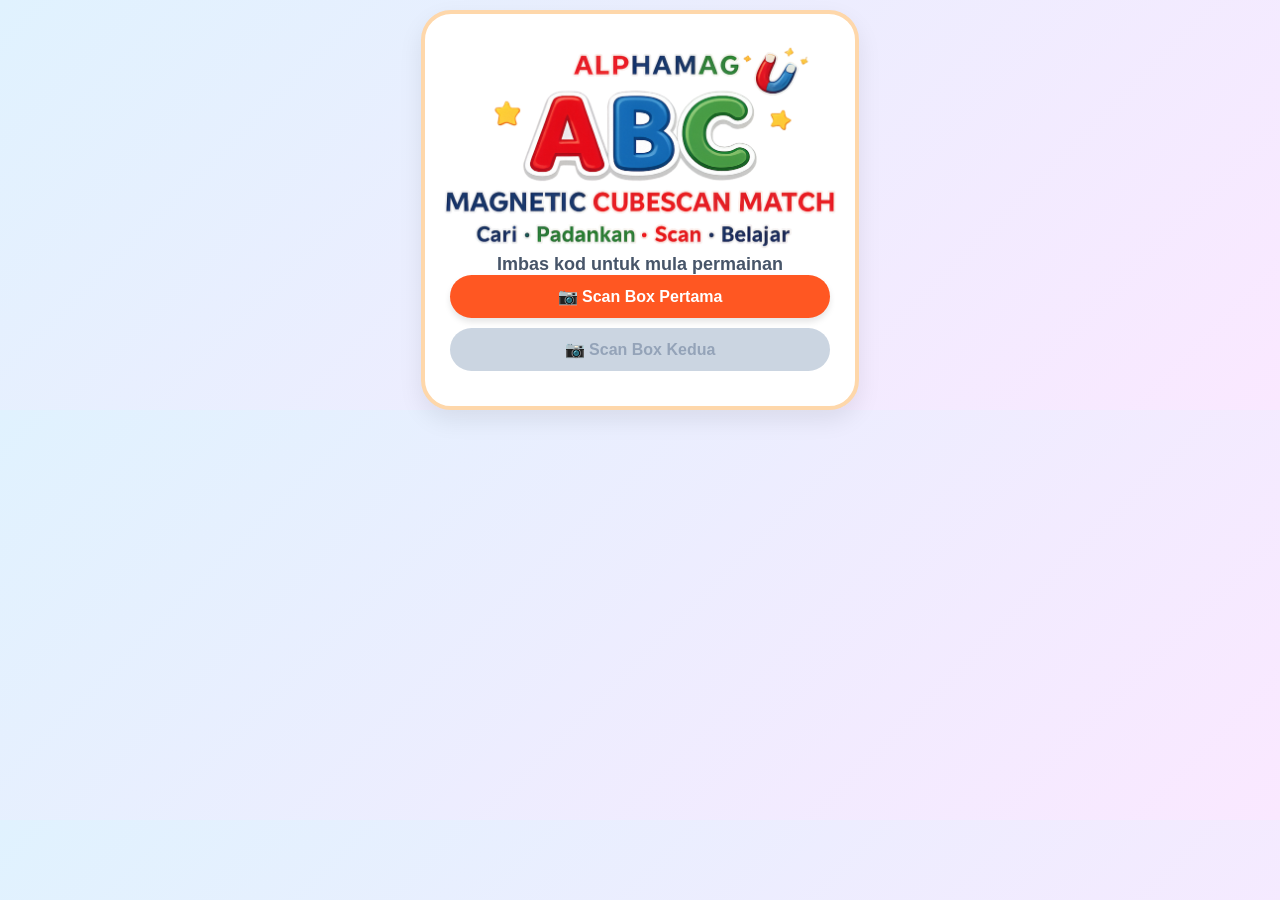
==== index.html @ 70d7c6b0 "Update index.html" ====
<!doctype html>
<html>
<head>
  <meta charset="utf-8">
  <meta name="viewport" content="width=device-width, initial-scale=1">
  <title>ABC Game</title>
  <script src="https://unpkg.com/html5-qrcode"></script>
  <link rel="stylesheet" href="styleABC.css">
</head>
<body>

  <div class="card">
    <div class="logo-large-box">
      <img src="ABC LOGO.png" alt="ABC Logo" class="app-logo">
    </div>

    <div id="icon"></div>

    <div class="progress">
      <div class="bar" id="bar"></div>
    </div>

    <div id="result">Imbas kod untuk mula permainan</div>

    <button id="btn1" onclick="startFirstScan()">📷 Scan Box Pertama</button>
    <button id="btn2" onclick="startSecondScan()" disabled>📷 Scan Box Kedua</button>

    <div id="reader"></div>

    <div id="gameAreaContainer">
      <img id="flashcardImg" src="" alt="Flashcard View">
    </div>

    <div id="actionButtons" class="action-buttons-container" style="display: none;">
      <button class="btn-video" id="successVideoBtn">🎥 Video Huruf</button>
      <button class="btn-song" id="successWriteBtn">✍ Cara Menulis</button>
      <button class="btn-match" onclick="goToPlayABC()">🎶 Play ABC Song</button>
      <button style="background: #ff7849; color: white; margin-top: 5px;" onclick="goToPage('match.html')">🧩 Alphabet Match</button>
      <button class="btn-retry" onclick="resetGame()">🔄 Scan Semula</button>
    </div>

    <div id="failButtons" class="fail-buttons-container" style="display: none;">
      <button class="btn-video" id="failVideoBtn">🎥 Video Huruf</button>
      <button class="btn-song" onclick="goToPlayABC()">🎶 Play ABC</button>
      <button class="btn-match" onclick="goToPage('match.html')">🧩 Alphabet Match</button>
      <button class="btn-retry" onclick="resetGame()">🔄 Scan Semula</button>
    </div>

  </div>

  <script src="scriptABC.js"></script>
</body>
</html>
---- styleABC.css ----
body {
  margin: 0;
  font-family: 'Comic Sans MS', 'Chalkboard SE', Arial, sans-serif;
  background: linear-gradient(135deg, #e0f2fe, #fae8ff); 
  color: #1e293b;
  text-align: center;
  padding-top: 10px;
}

.card {
  display: inline-block;
  background: white;
  padding: 25px;
  border-radius: 30px;
  width: 90%;
  max-width: 380px;
  box-shadow: 0 10px 25px rgba(0,0,0,0.08); 
  border: 4px solid #fed7aa; 
}

.logo-large-box {
  width: 100%;
  height: 210px; 
  margin: 5px auto 0px auto; 
  display: flex;
  justify-content: center;
  align-items: center;
}

.app-logo {
  height: 100%;
  width: auto;
  object-fit: contain;
}

#icon { 
  font-size: 80px; \n  margin: 0px auto 5px auto; 
}

#result {
  font-weight: bold; 
  color: #475569; \n  margin: 0px auto 12px auto; 
  font-size: 18px;
}

button {
  padding: 12px 20px;
  border: none;
  border-radius: 50px;
  cursor: pointer;
  font-weight: bold;
  font-size: 16px;
  box-shadow: 0 4px 6px rgba(0,0,0,0.1);
  transition: transform 0.2s, background 0.2s;
  display: block;
  text-decoration: none;
}

button:active {
  transform: scale(0.95);
}

/* --- WARNA BUTANG INDEX.HTML --- */
#btn1 {
  background: #ff5722; /* Jingga Ceria */
  color: white;
  width: 100%;
  margin-bottom: 10px;
}

#btn2 {
  background: #4caf50; /* Hijau Epal */
  color: white;
  width: 100%;
  margin-bottom: 10px;
}

#btn2:disabled {
  background: #cbd5e1;
  color: #94a3b8;
  cursor: not-allowed;
  box-shadow: none;
}

#reader {
  width: 100%;
  border-radius: 20px;
  overflow: hidden;
  margin-top: 10px;
}

#gameAreaContainer {
  display: none;
  width: 100%;
  margin: 15px auto 10px auto;
  border-radius: 20px;
  overflow: hidden;
  border: 3px dashed #cbd5e1;
  background: #f8fafc;
  padding: 8px;
  box-sizing: border-box;
}

#flashcardImg {
  width: 100%;
  height: auto;
  border-radius: 12px;
  display: block;
  pointer-events: none;
  -webkit-user-drag: none;
  user-select: none;
}

/* Urus Atur Butang Tindakan */
.action-buttons-container, .fail-buttons-container {
  display: none;
  flex-direction: column;
  gap: 10px;
  width: 100%;
  margin-top: 10px;
}

/* BUTANG APABILA BERJAYA MATCH (SUCCESS) */
#successVideoBtn {
  background: #e91e63; /* Merah Jambu (Pink) */
  color: white;
}

#successWriteBtn {
  background: #00bcd4; /* Cyan / Biru Langit Muda */
  color: white;
}

#successPlayABCBtn {
  background: #9c27b0; /* Ungu Magis */
  color: white;
}

#successMatchBtn {
  background: #ff9800; /* Amber / Oren Kunyit */
  color: white;
}

#successRetryBtn {
  background: #ffc107; /* Kuning Pisang */
  color: #1e293b;
}

/* BUTANG APABILA GAGAL MATCH (FAIL) */
#failVideoBtn {
  background: #ec4899; /* Merah Jambu Fuchia */
  color: white;
}

#failPlayABCBtn {
  background: #3f51b5; /* Biru Indigo */
  color: white;
}

#failMatchBtn {
  background: #009688; /* Hijau Teal */
  color: white;
}

#failRetryBtn {
  background: #fbbf24; /* Amber Cerah */
  color: #1e293b;
}

/* --- WARNA VIDEO.HTML --- */
.btn-return-home {
  background: #ff5722; /* Jingga Ceria */
  color: white;
  width: 100%;
  margin-top: 20px;
}
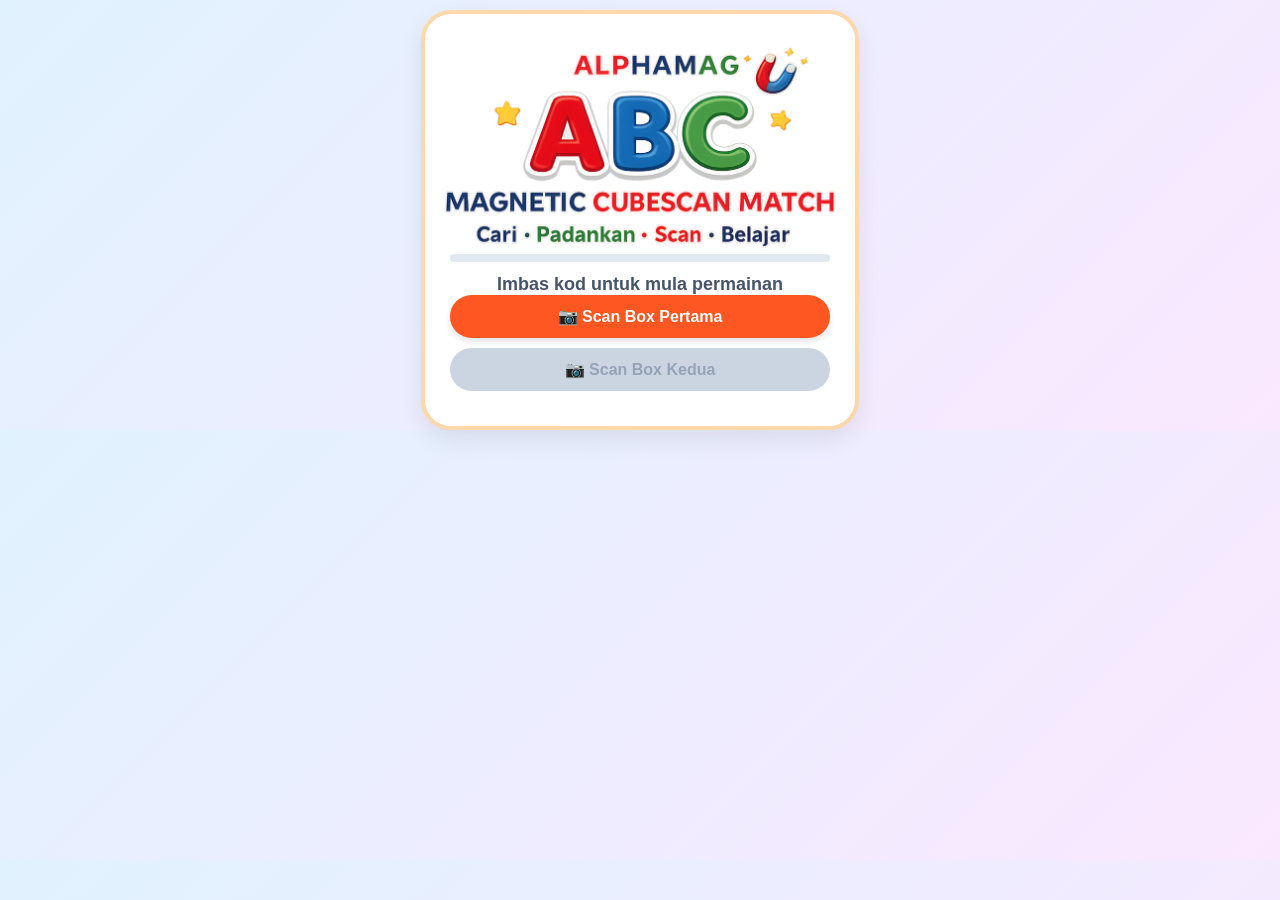
==== commit e5807aa3: "Update index.html" ====
--- a/index.html
+++ b/index.html
@@ -16,8 +16,8 @@
 
     <div id="icon"></div>
 
-    <div class="progress">
-      <div class="bar" id="bar"></div>
+    <div class="progress" style="width: 100%; background: #e2e8f0; height: 8px; border-radius: 4px; margin-bottom: 12px; overflow: hidden;">
+      <div class="bar" id="bar" style="width: 0%; background: #4caf50; height: 100%; transition: width 0.3s;"></div>
     </div>
 
     <div id="result">Imbas kod untuk mula permainan</div>
@@ -31,21 +31,20 @@
       <img id="flashcardImg" src="" alt="Flashcard View">
     </div>
 
-    <div id="actionButtons" class="action-buttons-container" style="display: none;">
-      <button class="btn-video" id="successVideoBtn">🎥 Video Huruf</button>
-      <button class="btn-song" id="successWriteBtn">✍ Cara Menulis</button>
-      <button class="btn-match" onclick="goToPlayABC()">🎶 Play ABC Song</button>
-      <button style="background: #ff7849; color: white; margin-top: 5px;" onclick="goToPage('match.html')">🧩 Alphabet Match</button>
-      <button class="btn-retry" onclick="resetGame()">🔄 Scan Semula</button>
+    <div id="actionButtons" class="action-buttons-container">
+      <button id="successVideoBtn">🎥 Video Huruf</button>
+      <button id="successWriteBtn">✍ Cara Menulis</button>
+      <button id="successPlayABCBtn" onclick="goToPlayABC()">🎶 Play ABC Song</button>
+      <button id="successMatchBtn" onclick="goToPage('match.html')">🧩 Alphabet Match</button>
+      <button id="successRetryBtn" onclick="resetGame()">🔄 Scan Semula</button>
     </div>
 
-    <div id="failButtons" class="fail-buttons-container" style="display: none;">
-      <button class="btn-video" id="failVideoBtn">🎥 Video Huruf</button>
-      <button class="btn-song" onclick="goToPlayABC()">🎶 Play ABC</button>
-      <button class="btn-match" onclick="goToPage('match.html')">🧩 Alphabet Match</button>
-      <button class="btn-retry" onclick="resetGame()">🔄 Scan Semula</button>
+    <div id="failButtons" class="fail-buttons-container">
+      <button id="failVideoBtn">🔤 Huruf Besar & Kecil</button>
+      <button id="failPlayABCBtn" onclick="goToPlayABC()">🎶 Play ABC</button>
+      <button id="failMatchBtn" onclick="goToPage('match.html')">🧩 Alphabet Match</button>
+      <button id="failRetryBtn" onclick="resetGame()">🔄 Scan Semula</button>
     </div>
-
   </div>
 
   <script src="scriptABC.js"></script>
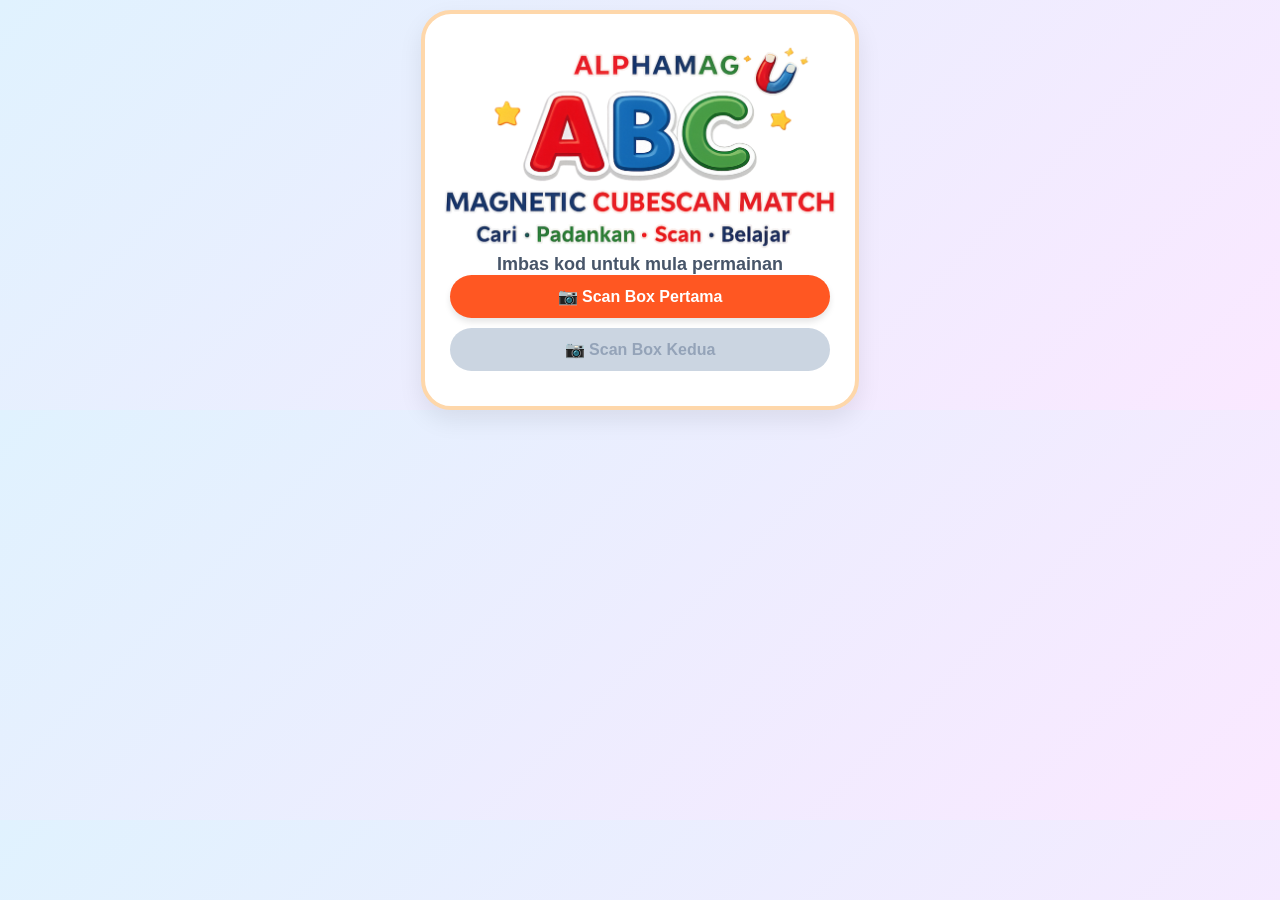
==== commit a179f5e3: "Update index.html" ====
--- a/index.html
+++ b/index.html
@@ -16,8 +16,8 @@
 
     <div id="icon"></div>
 
-    <div class="progress" style="width: 100%; background: #e2e8f0; height: 8px; border-radius: 4px; margin-bottom: 12px; overflow: hidden;">
-      <div class="bar" id="bar" style="width: 0%; background: #4caf50; height: 100%; transition: width 0.3s;"></div>
+    <div class="progress">
+      <div class="bar" id="bar"></div>
     </div>
 
     <div id="result">Imbas kod untuk mula permainan</div>
@@ -31,20 +31,21 @@
       <img id="flashcardImg" src="" alt="Flashcard View">
     </div>
 
-    <div id="actionButtons" class="action-buttons-container">
-      <button id="successVideoBtn">🎥 Video Huruf</button>
-      <button id="successWriteBtn">✍ Cara Menulis</button>
-      <button id="successPlayABCBtn" onclick="goToPlayABC()">🎶 Play ABC Song</button>
-      <button id="successMatchBtn" onclick="goToPage('match.html')">🧩 Alphabet Match</button>
-      <button id="successRetryBtn" onclick="resetGame()">🔄 Scan Semula</button>
+    <div id="actionButtons" class="action-buttons-container" style="display: none;">
+      <button class="btn-video" id="successVideoBtn">🎥 Video Huruf</button>
+      <button class="btn-song" id="successWriteBtn">✍ Cara Menulis</button>
+      <button class="btn-match" onclick="goToPlayABC()">🎶 Play ABC Song</button>
+      <button style="background: #ff7849; color: white; margin-top: 5px;" onclick="goToPage('match.html')">🧩 Alphabet Match</button>
+      <button class="btn-retry" onclick="resetGame()">🔄 Scan Semula</button>
     </div>
 
-    <div id="failButtons" class="fail-buttons-container">
-      <button id="failVideoBtn">🔤 Huruf Besar & Kecil</button>
-      <button id="failPlayABCBtn" onclick="goToPlayABC()">🎶 Play ABC</button>
-      <button id="failMatchBtn" onclick="goToPage('match.html')">🧩 Alphabet Match</button>
-      <button id="failRetryBtn" onclick="resetGame()">🔄 Scan Semula</button>
+    <div id="failButtons" class="fail-buttons-container" style="display: none;">
+      <button class="btn-video" id="failVideoBtn">🎥 Video Huruf</button>
+      <button class="btn-song" onclick="goToPlayABC()">🎶 Play ABC</button>
+      <button class="btn-match" onclick="goToPage('match.html')">🧩 Alphabet Match</button>
+      <button class="btn-retry" onclick="resetGame()">🔄 Scan Semula</button>
     </div>
+
   </div>
 
   <script src="scriptABC.js"></script>
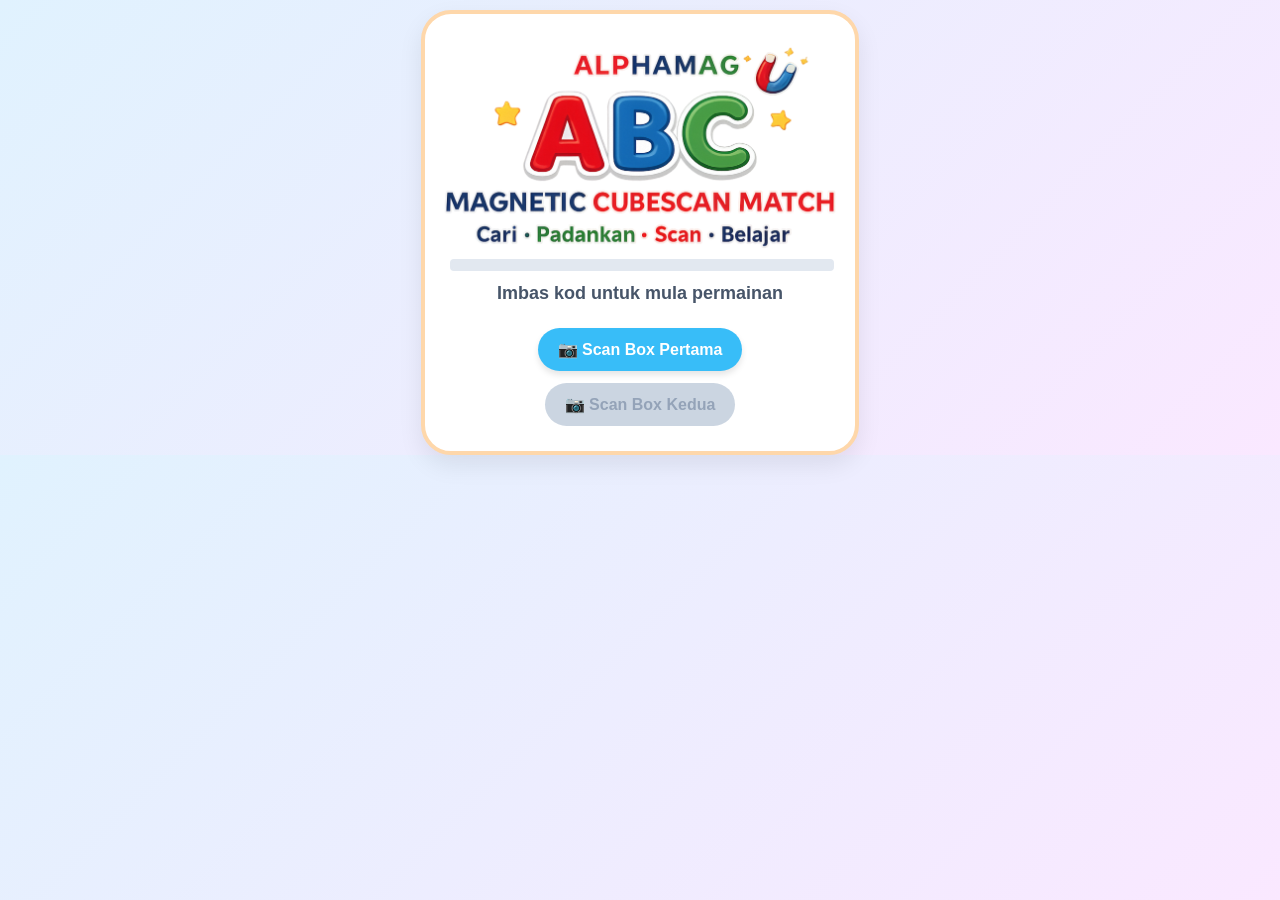
==== commit 0903fa41: "Update index.html" ====
--- a/index.html
+++ b/index.html
@@ -16,8 +16,8 @@
 
     <div id="icon"></div>
 
-    <div class="progress">
-      <div class="bar" id="bar"></div>
+    <div class="progress" style="width: 100%; background: #e2e8f0; height: 8px; border-radius: 4px; margin-bottom: 12px; overflow: hidden;">
+      <div class="bar" id="bar" style="width: 0%; background: #4caf50; height: 100%; transition: width 0.3s;"></div>
     </div>
 
     <div id="result">Imbas kod untuk mula permainan</div>
@@ -40,7 +40,7 @@
     </div>
 
     <div id="failButtons" class="fail-buttons-container" style="display: none;">
-      <button class="btn-video" id="failVideoBtn">🎥 Video Huruf</button>
+      <button class="btn-video" id="failVideoBtn">🔤 Huruf Besar & Kecil</button>
       <button class="btn-song" onclick="goToPlayABC()">🎶 Play ABC</button>
       <button class="btn-match" onclick="goToPage('match.html')">🧩 Alphabet Match</button>
       <button class="btn-retry" onclick="resetGame()">🔄 Scan Semula</button>
--- a/styleABC.css
+++ b/styleABC.css
@@ -34,12 +34,14 @@
 }
 
 #icon { 
-  font-size: 80px; \n  margin: 0px auto 5px auto; 
+  font-size: 80px; 
+  margin: 0px auto 5px auto; 
 }
 
 #result {
   font-weight: bold; 
-  color: #475569; \n  margin: 0px auto 12px auto; 
+  color: #475569; 
+  margin: 0px auto 12px auto; 
   font-size: 18px;
 }
 
@@ -51,126 +53,158 @@
   font-weight: bold;
   font-size: 16px;
   box-shadow: 0 4px 6px rgba(0,0,0,0.1);
-  transition: transform 0.2s, background 0.2s;
-  display: block;
-  text-decoration: none;
+  transition: transform 0.2s;
 }
 
 button:active {
   transform: scale(0.95);
 }
 
-/* --- WARNA BUTANG INDEX.HTML --- */
-#btn1 {
-  background: #ff5722; /* Jingga Ceria */
-  color: white;
-  width: 100%;
-  margin-bottom: 10px;
-}
-
-#btn2 {
-  background: #4caf50; /* Hijau Epal */
-  color: white;
-  width: 100%;
-  margin-bottom: 10px;
-}
-
+#btn1, #btn2 { margin-top: 12px; }
+#btn1 { background: #38bdf8; color: white; }
+#btn2 { background: #f43f5e; color: white; }
 #btn2:disabled {
   background: #cbd5e1;
   color: #94a3b8;
-  cursor: not-allowed;
   box-shadow: none;
 }
 
+.action-buttons-container, 
+.fail-buttons-container {
+  display: none; 
+  flex-direction: column;
+  gap: 5px;
+  margin-top: 15px;
+}
+
+.btn-back, #backBtn, .btn-return-home { 
+  background: #64748b !important; 
+  color: white !important; 
+} 
+
+.btn-retry, .btn-reset-home { 
+  background: #0284c7 !important; 
+  color: white !important; 
+} 
+
+#abcSongBtn, .btn-song { background: #a855f7; color: white; margin-top: 5px; }
+#matchGameBtn, .btn-match { background: #ff7849; color: white; margin-top: 5px; }
+.btn-video { background: #06b6d4; color: white; margin-top: 5px; }
+
+.progress {
+  width: 85%;
+  height: 16px;
+  background: #f1f5f9;
+  margin: 0px auto 10px auto; 
+  border-radius: 20px;
+  border: 2px solid #e2e8f0;
+  overflow: hidden;
+}
+
+.bar {
+  height: 100%;
+  width: 0%;
+  background: linear-gradient(90deg, #4ade80, #22c55e); 
+  border-radius: 20px;
+  transition: 0.4s;
+}
+
 #reader {
   width: 100%;
-  border-radius: 20px;
-  overflow: hidden;
-  margin-top: 10px;
+  display: none;
+  margin-top: 15px;
+  border-radius: 20px;
+  overflow: hidden;
+  border: 3px dashed #38bdf8;
 }
 
 #gameAreaContainer {
+  width: 100%;
   display: none;
-  width: 100%;
-  margin: 15px auto 10px auto;
-  border-radius: 20px;
-  overflow: hidden;
-  border: 3px dashed #cbd5e1;
+  margin-top: 15px;
+  border-radius: 20px;
+  border: 4px solid #cbd5e1; 
+  overflow: hidden;
+  background: white;
+  padding: 10px;
+  box-sizing: border-box;
+}
+
+#flashcardImg {
+  width: 100%;
+  height: auto;
+  max-height: 260px;
+  object-fit: contain; 
+  pointer-events: none; 
+  -webkit-user-drag: none;
+  user-select: none;
+}
+
+/* Struktur Susunan 2 Video (Atas & Bawah) */
+.writing-video-section {
+  display: none;
+  flex-direction: column;
+  gap: 12px;
+  margin-top: 15px;
+}
+.video-block {
+  width: 100%;
   background: #f8fafc;
+  border-radius: 15px;
   padding: 8px;
   box-sizing: border-box;
-}
-
-#flashcardImg {
-  width: 100%;
-  height: auto;
-  border-radius: 12px;
-  display: block;
-  pointer-events: none;
-  -webkit-user-drag: none;
-  user-select: none;
-}
-
-/* Urus Atur Butang Tindakan */
-.action-buttons-container, .fail-buttons-container {
-  display: none;
+  border: 2px solid #e2e8f0;
+}
+.video-label {
+  font-size: 14px;
+  font-weight: bold;
+  color: #475569;
+  margin-bottom: 5px;
+}
+.video-wrapper {
+  width: 100%;
+  height: 150px;
+  background: #000;
+  border-radius: 10px;
+  overflow: hidden;
+}
+.video-wrapper video {
+  width: 100%;
+  height: 100%;
+  object-fit: contain;
+}
+
+/* Reka Bentuk Grid Interaktif Match Game (Halaman match.html) */
+.game-grid-layout {
+  display: grid;
+  grid-template-columns: repeat(6, 1fr); 
+  gap: 8px;
+  margin: 15px 0;
+}
+.game-grid-layout button:nth-child(1),
+.game-grid-layout button:nth-child(2),
+.game-grid-layout button:nth-child(3) {
+  grid-column: span 2; 
+  font-size: 13px;
+  padding: 10px 5px;
+  border-radius: 15px;
+}
+.game-grid-layout button:nth-child(4),
+.game-grid-layout button:nth-child(5) {
+  grid-column: span 3;
+  font-size: 14px;
+  padding: 12px 10px;
+  border-radius: 18px;
+}
+
+.navigation-divider {
+  margin-top: 20px;
+  border-top: 2px dashed #e2e8f0;
+  padding-top: 12px;
+  display: flex;
   flex-direction: column;
-  gap: 10px;
-  width: 100%;
-  margin-top: 10px;
-}
-
-/* BUTANG APABILA BERJAYA MATCH (SUCCESS) */
-#successVideoBtn {
-  background: #e91e63; /* Merah Jambu (Pink) */
-  color: white;
-}
-
-#successWriteBtn {
-  background: #00bcd4; /* Cyan / Biru Langit Muda */
-  color: white;
-}
-
-#successPlayABCBtn {
-  background: #9c27b0; /* Ungu Magis */
-  color: white;
-}
-
-#successMatchBtn {
-  background: #ff9800; /* Amber / Oren Kunyit */
-  color: white;
-}
-
-#successRetryBtn {
-  background: #ffc107; /* Kuning Pisang */
-  color: #1e293b;
-}
-
-/* BUTANG APABILA GAGAL MATCH (FAIL) */
-#failVideoBtn {
-  background: #ec4899; /* Merah Jambu Fuchia */
-  color: white;
-}
-
-#failPlayABCBtn {
-  background: #3f51b5; /* Biru Indigo */
-  color: white;
-}
-
-#failMatchBtn {
-  background: #009688; /* Hijau Teal */
-  color: white;
-}
-
-#failRetryBtn {
-  background: #fbbf24; /* Amber Cerah */
-  color: #1e293b;
-}
-
-/* --- WARNA VIDEO.HTML --- */
-.btn-return-home {
-  background: #ff5722; /* Jingga Ceria */
-  color: white;
-  width: 100%;
-  margin-top: 20px;
-}
+  gap: 8px;
+}
+
+.good { color: #16a34a; font-size: 24px; font-weight: bold; }
+.bad { color: #dc2626; font-size: 24px; font-weight: bold; }
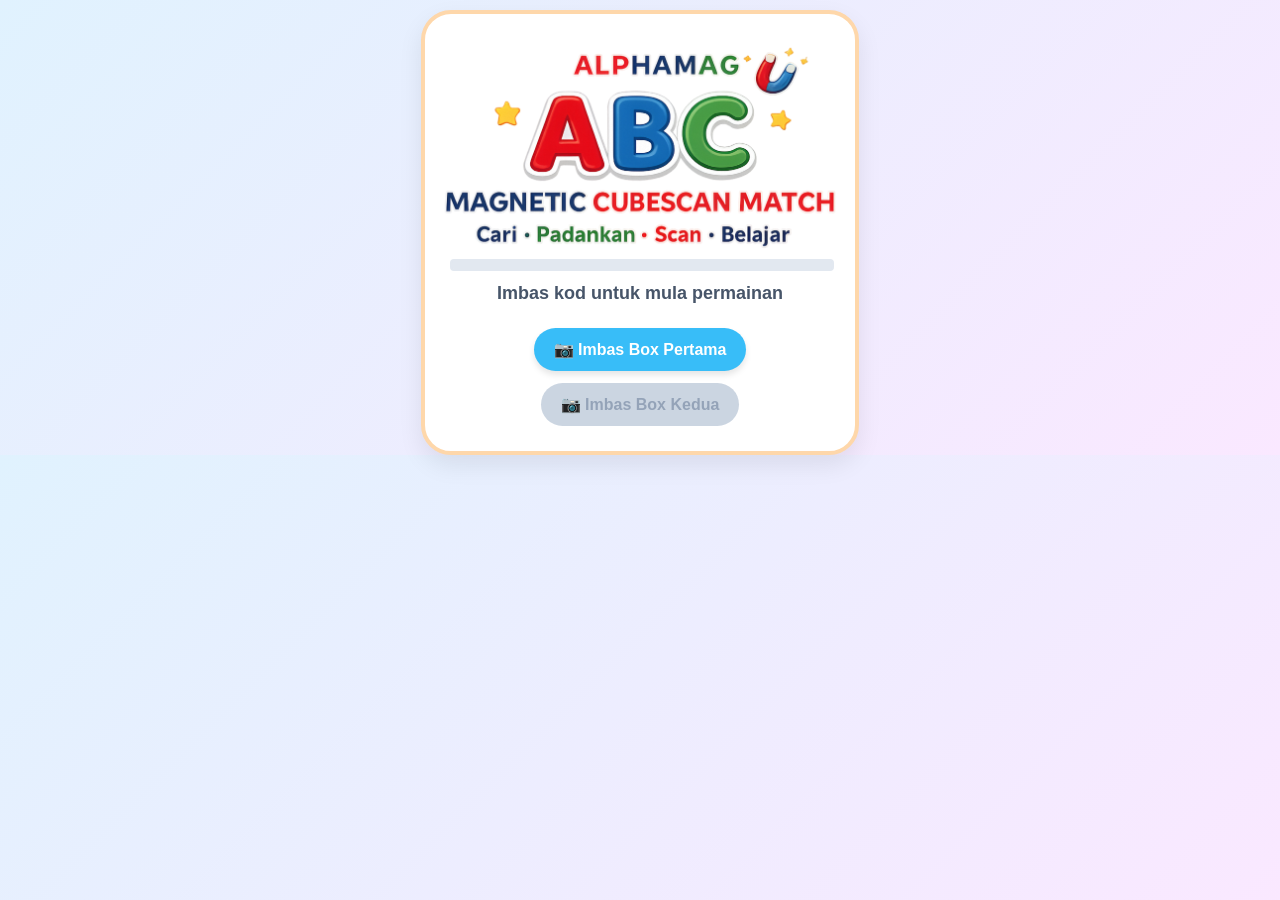
==== commit fecef509: "Update index.html" ====
--- a/index.html
+++ b/index.html
@@ -4,6 +4,7 @@
   <meta charset="utf-8">
   <meta name="viewport" content="width=device-width, initial-scale=1">
   <title>ABC Game</title>
+  <link rel="icon" type="image/png" href="ABC LOGO.png">
   <script src="https://unpkg.com/html5-qrcode"></script>
   <link rel="stylesheet" href="styleABC.css">
 </head>
@@ -22,8 +23,8 @@
 
     <div id="result">Imbas kod untuk mula permainan</div>
 
-    <button id="btn1" onclick="startFirstScan()">📷 Scan Box Pertama</button>
-    <button id="btn2" onclick="startSecondScan()" disabled>📷 Scan Box Kedua</button>
+    <button id="btn1" onclick="startFirstScan()">📷 Imbas Box Pertama</button>
+    <button id="btn2" onclick="startSecondScan()" disabled>📷 Imbas Box Kedua</button>
 
     <div id="reader"></div>
 
@@ -34,16 +35,16 @@
     <div id="actionButtons" class="action-buttons-container" style="display: none;">
       <button class="btn-video" id="successVideoBtn">🎥 Video Huruf</button>
       <button class="btn-song" id="successWriteBtn">✍ Cara Menulis</button>
-      <button class="btn-match" onclick="goToPlayABC()">🎶 Play ABC Song</button>
-      <button style="background: #ff7849; color: white; margin-top: 5px;" onclick="goToPage('match.html')">🧩 Alphabet Match</button>
-      <button class="btn-retry" onclick="resetGame()">🔄 Scan Semula</button>
+      <button class="btn-match" onclick="goToPlayABC()">🎶 Lagu ABC</button>
+      <button style="background: #ff7849; color: white; margin-top: 5px;" onclick="goToPage('match.html')">🧩 Padanan Abjad</button>
+      <button class="btn-retry" onclick="resetGame()">🔄 Imbas Semula</button>
     </div>
 
     <div id="failButtons" class="fail-buttons-container" style="display: none;">
-      <button class="btn-video" id="failVideoBtn">🔤 Huruf Besar & Kecil</button>
-      <button class="btn-song" onclick="goToPlayABC()">🎶 Play ABC</button>
+      <button class="btn-video" id="failVideoBtn">🔤 Mengenal Huruf</button>
+      <button class="btn-song" onclick="goToPlayABC()">🎶 Lagu ABC</button>
       <button class="btn-match" onclick="goToPage('match.html')">🧩 Alphabet Match</button>
-      <button class="btn-retry" onclick="resetGame()">🔄 Scan Semula</button>
+      <button class="btn-retry" onclick="resetGame()">🔄 Imbas Semula</button>
     </div>
 
   </div>
